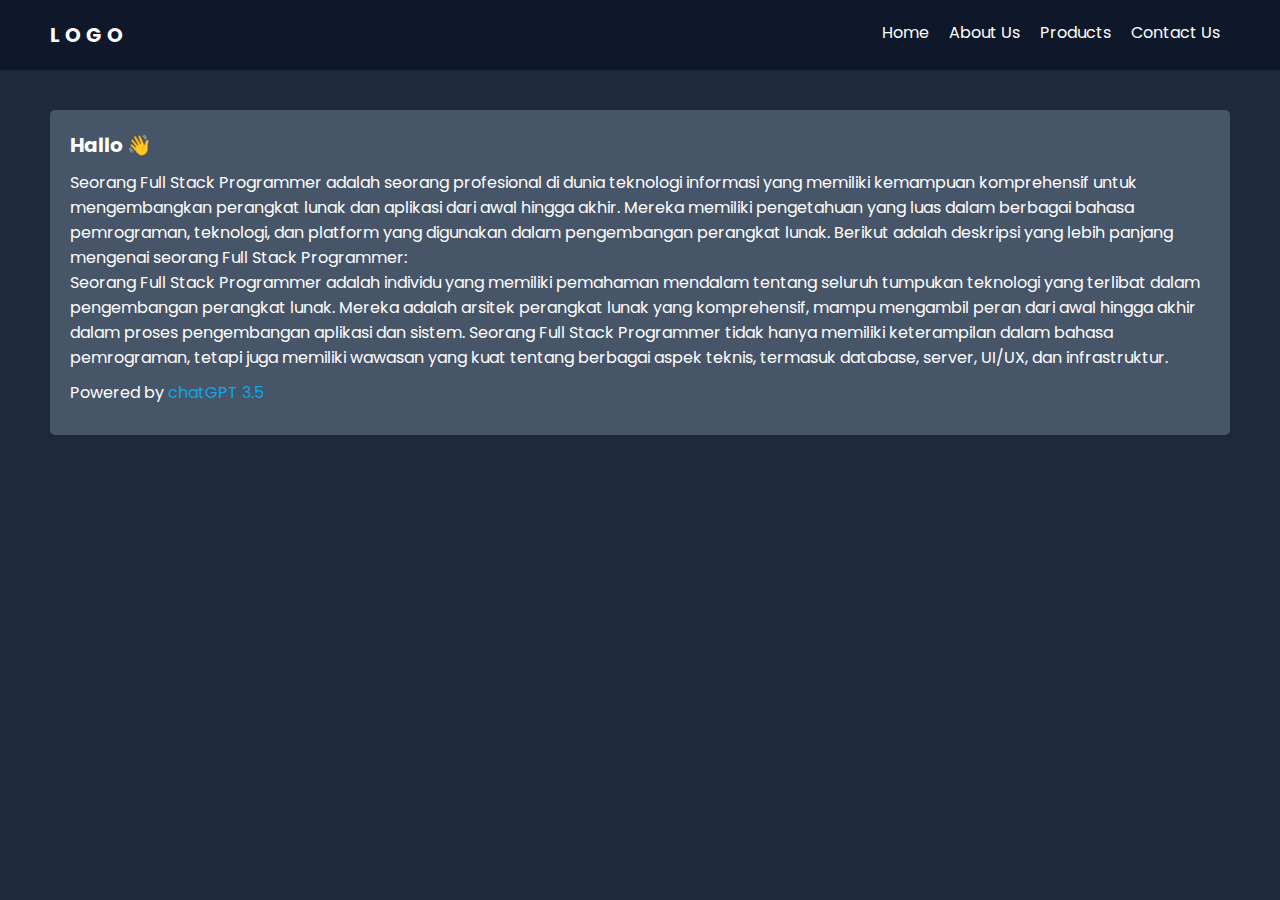
==== pages/about-us.html @ 2458155a "add: product page" ====
<!DOCTYPE html>
<html lang="en">

<head>
  <meta charset="UTF-8">
  <meta http-equiv="X-UA-Compatible" content="IE=edge">
  <meta name="viewport" content="width=device-width, initial-scale=1.0">
  <link rel="stylesheet" href="../css/style__about.css">
  <title>Document</title>
</head>

<body>
  <header>
    <nav>
      <h1>Logo</h1>
      <ul>
        <li><a href="../index.html">Home</a></li>
        <li><a href="./about-us.html">About Us</a></li>
        <li><a href="./product.html">Products</a></li>
        <li><a href="./contact.html">Contact Us</a></li>
      </ul>
    </nav>
  </header>
  <main>
    <div id="content">
      <article>
        <h2>Hallo 👋</h2>
        <p>
          Seorang Full Stack Programmer adalah seorang profesional di dunia teknologi informasi yang memiliki kemampuan
          komprehensif untuk mengembangkan perangkat lunak dan aplikasi dari awal hingga akhir. Mereka memiliki
          pengetahuan yang luas dalam berbagai bahasa pemrograman, teknologi, dan platform yang digunakan dalam
          pengembangan perangkat lunak. Berikut adalah deskripsi yang lebih panjang mengenai seorang Full Stack
          Programmer:
          <br>
          Seorang Full Stack Programmer adalah individu yang memiliki pemahaman mendalam tentang seluruh tumpukan
          teknologi yang terlibat dalam pengembangan perangkat lunak. Mereka adalah arsitek perangkat lunak yang
          komprehensif, mampu mengambil peran dari awal hingga akhir dalam proses pengembangan aplikasi dan sistem.
          Seorang Full Stack Programmer tidak hanya memiliki keterampilan dalam bahasa pemrograman, tetapi juga memiliki
          wawasan yang kuat tentang berbagai aspek teknis, termasuk database, server, UI/UX, dan infrastruktur.
        </p>
        <p>
          Powered by <a href="https://chat.openai.com/" target="_blank" rel="noopener noreferrer">chatGPT 3.5</a>
        </p>
      </article>
    </div>
  </main>
</body>

</html>
---- css/style__about.css ----
/* Poppin import font */
@import url("https://fonts.googleapis.com/css2?family=Poppins:wght@300;400;500;600;700&display=swap");

/* Reset CSS */
* {
  margin: 0;
  padding: 0;
  box-sizing: border-box;
  /* Tambahkan box-sizing untuk menghindari masalah layout */
}

body {
  font-family: "Poppins", sans-serif;
  background-color: #1e293b;
  height: 100vh;
}

nav {
  display: flex;
  background-color: #0f172a;
  padding: 20px 50px;
}

nav h1 {
  color: #fff;
  text-transform: uppercase;
  letter-spacing: 5px;
  font-size: 20px;
}

nav ul {
  display: flex;
  list-style: none;
  margin-left: auto;
}

nav ul li {
  margin: 0 10px;
}

nav ul li a {
  text-decoration: none;
  color: #fff;
  font-size: 16px;
}

nav ul li a:hover {
  color: #0ea5e9;
}

main {
  display: flex;
  align-items: flex-start;
  width: 100%;
}

/* Custom Class */
#content {
  margin: 40px 50px;
  width: 100%;
}

article {
  background-color: #475569;
  color: white;
  padding: 20px;
  margin-bottom: 20px;
  border-radius: 5px;
  display: flex;
  flex-direction: column;
}

article h2 {
  font-size: 20px;
  margin-bottom: 10px;
}

article p {
  font-size: 16px;
  margin-bottom: 10px;
}

article a {
  color: #0ea5e9;
  text-decoration: none;
}

footer {
  background-color: #0f172a;
  color: #fff;
  padding: 20px 50px;
  text-align: center;
}

footer a {
  color: #fff;
  text-decoration: none;
}

footer a:hover {
  color: #0ea5e9;
}

@media screen and (max-width: 768px) {
  nav {
    flex-direction: column;
    align-items: center;
  }

  nav ul {
    margin: 20px 0;
  }

  nav ul li {
    margin: 0 5px;
  }

  nav ul li a {
    font-size: 14px;
  }

  main {
    flex-direction: column;
    align-items: center;
  }

  #content {
    width: 90%;
    margin: 20px 0;
  }
}
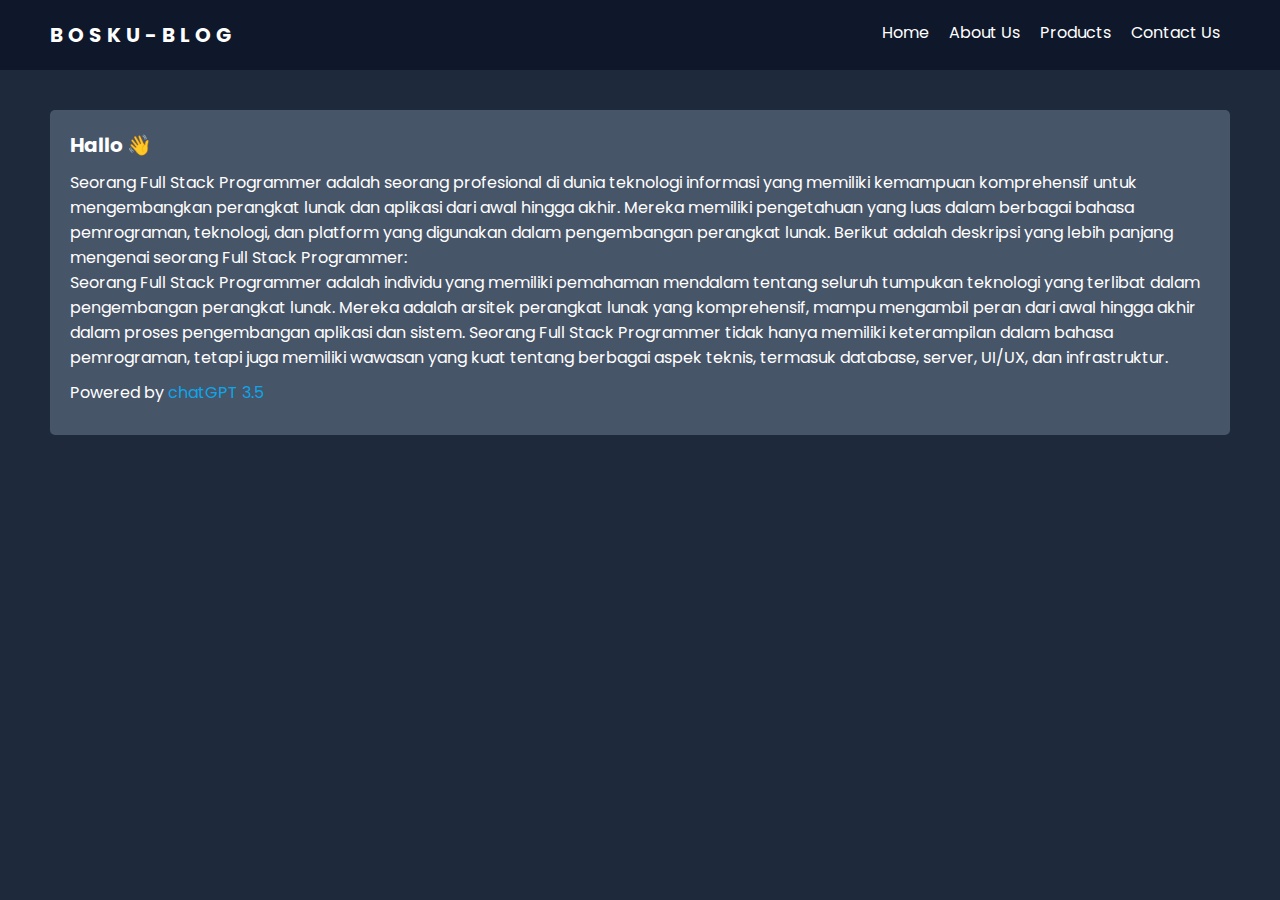
==== commit 88542616: "fix:change title & logo website" ====
--- a/pages/about-us.html
+++ b/pages/about-us.html
@@ -6,13 +6,13 @@
   <meta http-equiv="X-UA-Compatible" content="IE=edge">
   <meta name="viewport" content="width=device-width, initial-scale=1.0">
   <link rel="stylesheet" href="../css/style__about.css">
-  <title>Document</title>
+  <title>bosku-blog</title>
 </head>
 
 <body>
   <header>
     <nav>
-      <h1>Logo</h1>
+      <h1>Bosku-blog</h1>
       <ul>
         <li><a href="../index.html">Home</a></li>
         <li><a href="./about-us.html">About Us</a></li>
